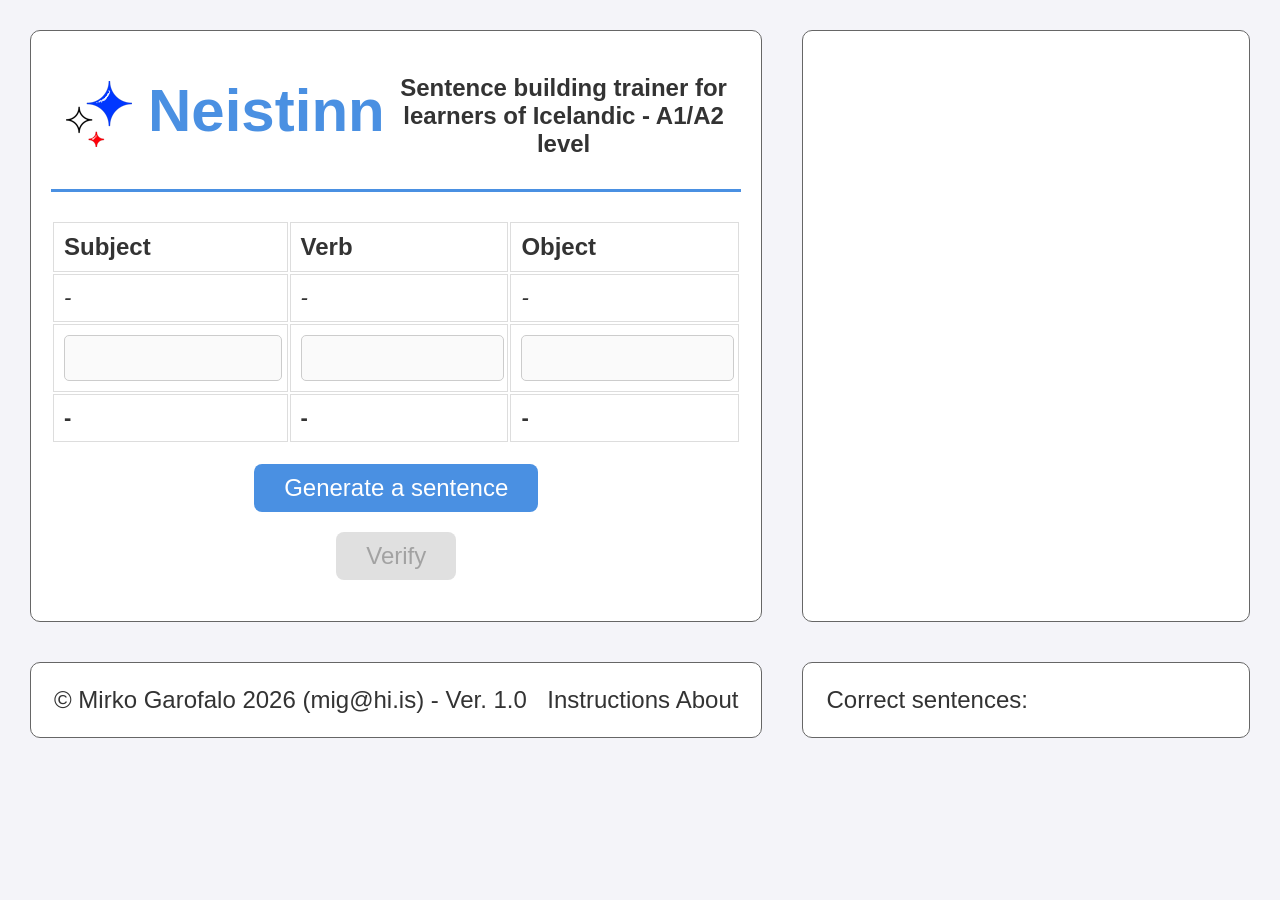
==== neistinn.html @ 3d74af47 "Add files via upload" ====
<!DOCTYPE html>
<html>
<head>
        <link rel="stylesheet" type="text/css" href="style.css">
        <script type="text/javascript" src="script.js"></script>
</head>
<body>
<div class="containerx">
<div class="container">
<table id="mainline"><tbody><tr><td><img id="iconmain" src="neistinn.png"></img></td><td><h1>Neistinn</h1></td><td><h2 align="center">Sentence building trainer for learners of Icelandic - A1/A2 level</h2></td></tr></tbody></table>
<hr></hr>
<div id="mainarea"><table id="maintab"><tbody><tr><td><b>Subject</b></td><td><b>Verb</b></td><td><b>Object</b></td></tr><tr><td><p id="subjeng">-</p></td><td><p id="verbeng">-</p></td><td><p id="objeng">-</p></td></tr><tr><td><input type=text id="subjice" disabled></td><td><input type=text id="verbice" disabled></td><td><input type=text id="objice" disabled></td></tr><tr><td><p id="subjices">-</p></td><td><p id="verbices">-</p></td><td><p id="objices">-</p></td></tr></tbody></table></div>
<p align=center><button id="gener" onclick="generate()">Generate a sentence</button> <button id="verif" onclick="verif()" disabled>Verify</button></p></div>
<div class="side" id="textchron">
<div id="about" style="display:none"><h2>About</h2><p class="parag"><img id="mig" src="mig.jpg">Mirko Garofalo is an adjunct lecturer at the University of Iceland and a Doctor in Icelandic linguistics. His main field of interest is syntax, language technology and L2 acquisition, in particular in relation to Icelandic. Mirko has been teaching Icelandic as a second language at beginner, intermediate and advanced level for over a decade at the University of Iceland.</p><br><p class="links" onclick="showprev()"><u>Close</u></p></div>
<div id="info" style="display:none"><h2>Instructions</h2><p class="parag"><i>Neistinn</i> (in English ‘the spark’) trains learners of Icelandic to build simple sentences composed of subject, main verb and object. The app generates a sentence in English that has to be translated into Icelandic.<br><br>To start, click on the button <i>Generate a sentence</i>. A randomized subject, main verb and object will appear. The user can also ask the generator to add an adjective to the subject or the object when the button <i>+adj</i> appears. At that point, the user can type in the text boxes the correct Icelandic translation of the subject, the verb and the object and click on <i>Verify</i> to check whether the answer given is correct.<br><br>The items correctly translated will be marked in green and the incorrect ones in red. If no answer is given, the items will be marked in blue. The examples previously generated will be displayed on the side panel. The previous examples where the translation into Icelandic was incorrect are marked in red.</p><br><p class="links" onclick="showprev()"><u>Close</u></p></div>
<div id="previous"> <h2 id="tit">Previous sentences</h2>
<table id="chron"><tbody></tbody></table></div></div></div>
<div class="containerx">
<div class="container"><table><tbody><tr><td><p>© Mirko Garofalo 2026 (mig@hi.is) - Ver. 1.0</p></td><td><p class="links" onclick="showinfo()" align=right>Instructions</p></td><td><p class="links" onclick="showabout()" align=right>About</p></td></tr></tbody></table></div>
<div class="side"><table><tr><td><p id="totcount">Correct sentences: </p></td></tr></table></div></div>
</body>
</html>
---- style.css ----
/* Global Styles */
body {
    font-family: Arial, sans-serif;
    background-color: #f4f4f9;
    color: #333;
    margin: 0 auto;
    padding: 10px;
}

/* Header Styles */
h1 {
    color: #4a90e2;
    text-align: left;
    margin-bottom: 30px;
    margin-top: 20px;
    font-size: 60px;
    padding: 0px 0px 0px 0px;
}

hr {
    border: 0;
    clear:both;
    display:block;
    width: 100%;
    background-color: #4a90e2;
    height: 1px;
    padding: 0px 0px 2px 0px;
}

#tit {
    color: #111111;
    text-align: left;
    margin-bottom: 10px;
    margin-top: 0px;
    display: none;
}

/* Button Styles */
button {
    background-color: #4a90e2;
    color: #fff;
    border: none;
    padding: 10px 30px;
    border-radius: 8px;
    font-size: 24px;
    cursor: pointer;
    transition: background-color 0.3s;
    display: block; /* Change display to block for centering */
    margin: 20px auto; /* Center the button */
}

#adjs, #adjo {
    background-color: #4a90e2;
    color: #fff;
    border: none;
    padding: 5px;
    border-radius: 8px;
    font-size: 14px;
    cursor: pointer;
    transition: background-color 0.3s;
    margin: 0px;
    float: right;
}

#adjs:disabled, #adjo:disabled {
    background-color: #cccccc; /* Grey background */
    color: #666666; /* Darker grey text */
    cursor: not-allowed; /* Change cursor to indicate it's not clickable */
    opacity: 0.6; /* Slightly transparent effect */
}

#adjs:hover, #adjo:hover, button:hover {
    background-color: #357ab8;
}

button:disabled {
    background-color: #cccccc; /* Grey background */
    color: #666666; /* Darker grey text */
    cursor: not-allowed; /* Change cursor to indicate it's not clickable */
    opacity: 0.6; /* Slightly transparent effect */
}

/* Flexbox Container */
.container {
    display: flex;
    flex-direction: column;
    width: 63%; /* Adjust width as needed */
    margin-top: 20px;/* Space between */
    background-color: #fff;
    margin: 20px;
    padding: 20px;
    border: 1px solid #666;
    border-radius: 10px;
}

.containerx {
    display: flex;
    flex-direction: row;
    width: 100%; 
    margin: 0 auto;
}

.side {
    width: 37%;
    margin-top: 20px;
    background-color: #fff;
    margin: 20px;
    padding: 20px;
    border: 1px solid #666;
    border-radius: 10px;
}

#textchron {
height: 550px;
overflow: scroll; /* Space between */
}

#total  {
    margin-top: 0px; /* Space between */
     margin: 20px;
    padding: 20px;
       background-color: #fff;
        border: 1px solid #666;
            border-radius: 10px;
}

#author  {
    display: flex;
    flex-direction: row;
    width: 100%;
    margin: auto;
    padding: 20px;
    background-color: #fff;
    border: 1px solid #666;
    border-radius: 10px;
}

#chron {
    text-align: left; /* Correct alignment */
}

#chron td {
    padding: 3px;
    border: none;
    text-align: left;
    font-size: 16px;
}

#maintab {
    margin: auto;
    width: 100%;
}

#maintab td {
padding: 10px;
border: 1px solid #ddd;
text-align: left;
font-size: 24px;
}

#maintab p {
    font-size: 22px;
}

input[type="text"] {
    padding: 8px;
    border: 1px solid #ccc;
    border-radius: 5px;
    font-size: 24px;
    text-align: left;
    width: 94%;
}

/* Paragraph Styles */
p {
    margin: 0;
    font-size: 24px;
}

.links:hover {
    margin: 0;
    font-size: 24px;
    color: #4a90e2;
}

/* Result Styles */
#subjices, #verbices, #objices {
    font-weight: bold;
}

#subjeng, #verbeng, #objeng {
    font-style: italic;
}

#mainline {
    padding: 0px;
}

#iconmain {
    width: 90px;
    margin-left: 0px;
    padding: 0px;
}

#mainarea {
    display: flex;
    width: 100%;
    flex-direction: row;
    padding: 20px 0px 0px 0px;
}

.parag {
    text-align: justify;
}

#mig {
    width: 200px;
    border-radius: 100px;
    margin-right: 25px;
    float: left;
}

/* Responsive Design */
@media (max-width: 600px) {
    button {
        width: 100%; /* Optional: make buttons full width on small screens */
        font-size: 18px;
    }

    input[type="text"] {
        width: 100%;
    }
}
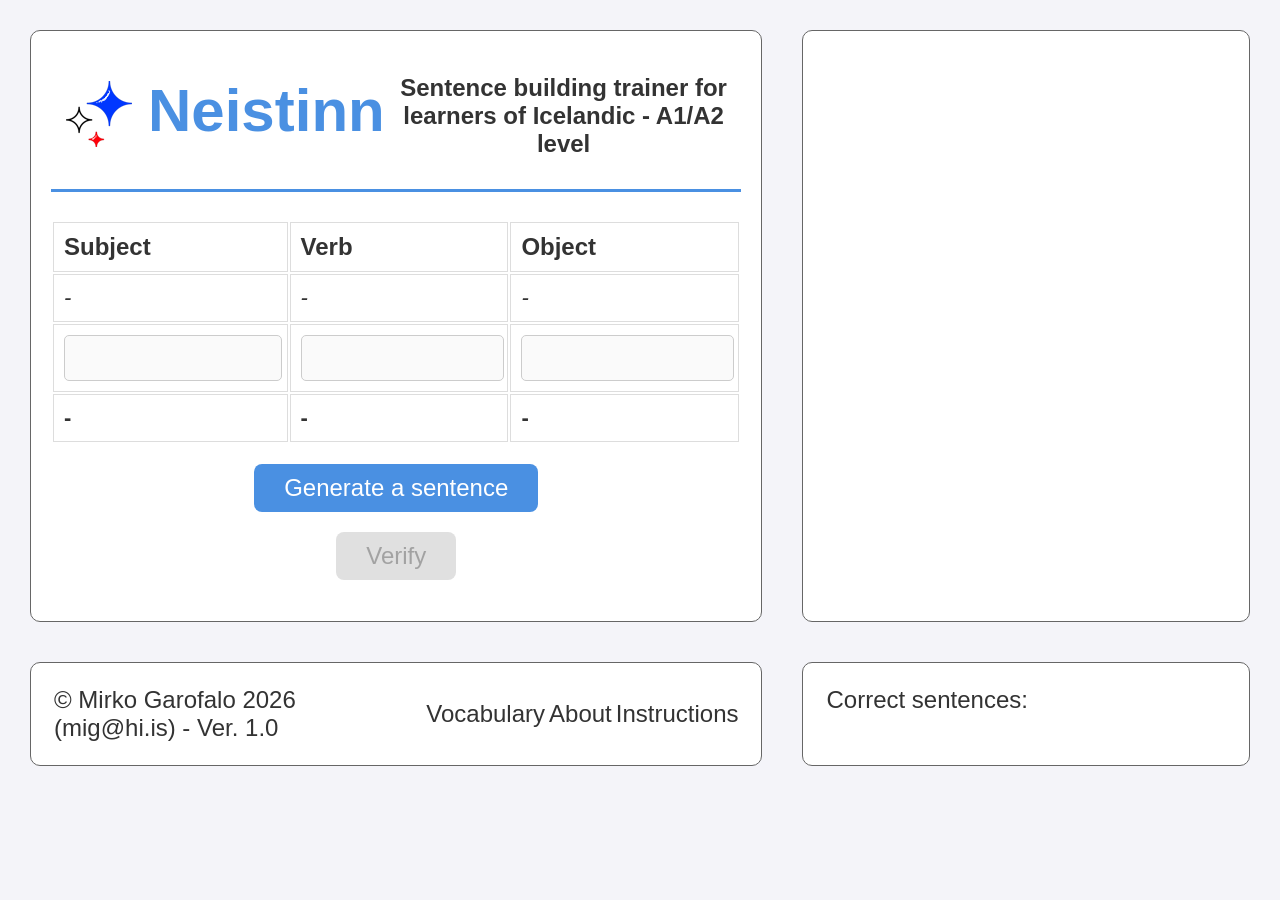
==== commit f40adbee: "Add files via upload" ====
--- a/neistinn.html
+++ b/neistinn.html
@@ -2,7 +2,6 @@
 <html>
 <head>
         <link rel="stylesheet" type="text/css" href="style.css">
-        <script type="text/javascript" src="script.js"></script>
 </head>
 <body>
 <div class="containerx">
@@ -13,12 +12,14 @@
 <p align=center><button id="gener" onclick="generate()">Generate a sentence</button> <button id="verif" onclick="verif()" disabled>Verify</button></p></div>
 <div class="side" id="textchron">
 <div id="about" style="display:none"><h2>About</h2><p class="parag"><img id="mig" src="mig.jpg">Mirko Garofalo is an adjunct lecturer at the University of Iceland and a Doctor in Icelandic linguistics. His main field of interest is syntax, language technology and L2 acquisition, in particular in relation to Icelandic. Mirko has been teaching Icelandic as a second language at beginner, intermediate and advanced level for over a decade at the University of Iceland.</p><br><p class="links" onclick="showprev()"><u>Close</u></p></div>
-<div id="info" style="display:none"><h2>Instructions</h2><p class="parag"><i>Neistinn</i> (in English ‘the spark’) trains learners of Icelandic to build simple sentences composed of subject, main verb and object. The app generates a sentence in English that has to be translated into Icelandic.<br><br>To start, click on the button <i>Generate a sentence</i>. A randomized subject, main verb and object will appear. The user can also ask the generator to add an adjective to the subject or the object when the button <i>+adj</i> appears. At that point, the user can type in the text boxes the correct Icelandic translation of the subject, the verb and the object and click on <i>Verify</i> to check whether the answer given is correct.<br><br>The items correctly translated will be marked in green and the incorrect ones in red. If no answer is given, the items will be marked in blue. The examples previously generated will be displayed on the side panel. The previous examples where the translation into Icelandic was incorrect are marked in red.</p><br><p class="links" onclick="showprev()"><u>Close</u></p></div>
+<div id="info" style="display:none"><h2>Instructions</h2><p class="parag"><i>Neistinn</i> (in English ‘the spark’) trains learners of Icelandic to build simple sentences composed of subject, main verb and object. The app generates a sentence in English that has to be translated into Icelandic. The list of the vocabulary used in this application can be consulted by clicking on <i>Vocabulary</i>.<br><br>To start, click on the button <i>Generate a sentence</i>. A randomized subject, main verb and object will appear. The user can also ask the generator to add an adjective to the subject or the object when the button <i>+adj</i> appears. At that point, the user can type in the text boxes the correct Icelandic translation of the subject, the verb and the object and click on <i>Verify</i> to check whether the answer given is correct.<br><br>The items correctly translated will be marked in green and the incorrect ones in red. If no answer is given, the items will be marked in blue. The examples previously generated will be displayed on the side panel. The previous examples where the translation into Icelandic was incorrect are marked in red.</p><br><p class="links" onclick="showprev()"><u>Close</u></p></div>
+<div id="vocablistside" style="display:none"><h2>Vocabulary list</h2><table id="sbroc"></table><br><br><p class="links" onclick="showprev()"><u>Close</u></p></div>
 <div id="previous"> <h2 id="tit">Previous sentences</h2>
 <table id="chron"><tbody></tbody></table></div></div></div>
 <div class="containerx">
-<div class="container"><table><tbody><tr><td><p>© Mirko Garofalo 2026 (mig@hi.is) - Ver. 1.0</p></td><td><p class="links" onclick="showinfo()" align=right>Instructions</p></td><td><p class="links" onclick="showabout()" align=right>About</p></td></tr></tbody></table></div>
+<div class="container"><table><tbody><tr><td><p>© Mirko Garofalo 2026 (mig@hi.is) - Ver. 1.0</p></td><td><p class="links" onclick="showvocab()" align=center>Vocabulary</p></td><td><p class="links" onclick="showabout()" align=right>About</p></td><td><p class="links" onclick="showinfo()" align=right>Instructions</p></td></tr></tbody></table></div>
 <div class="side"><table><tr><td><p id="totcount">Correct sentences: </p></td></tr></table></div></div>
+<script type="text/javascript" src="script.js"></script>
 </body>
 </html>
 
--- a/style.css
+++ b/style.css
@@ -15,6 +15,16 @@
     margin-top: 20px;
     font-size: 60px;
     padding: 0px 0px 0px 0px;
+}
+
+#sbroc td {
+width: 210px;
+border: none;
+text-align: left;
+}
+
+#sbroc td p {
+font-size: 19px;
 }
 
 hr {
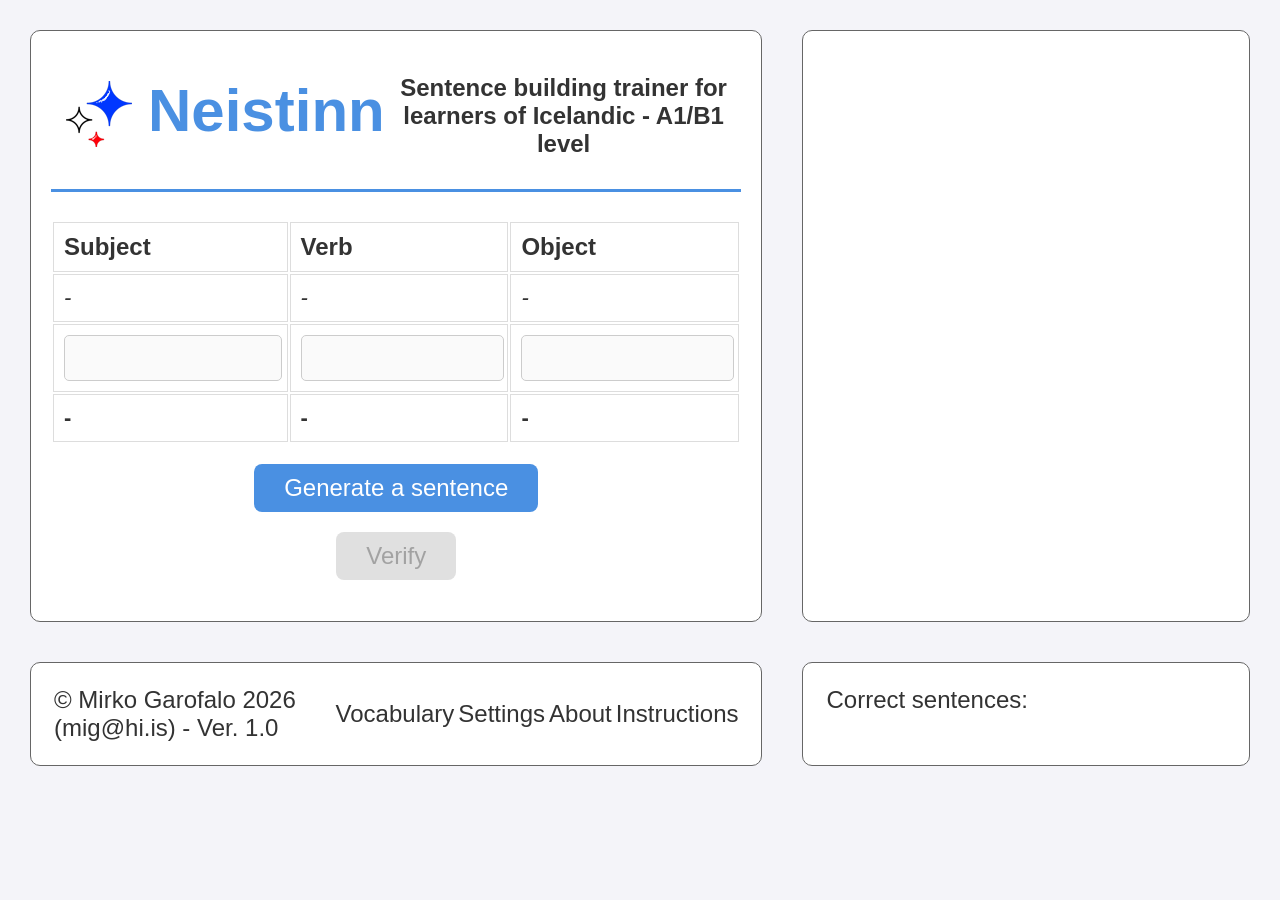
==== commit 8cdad863: "Add files via upload" ====
--- a/neistinn.html
+++ b/neistinn.html
@@ -6,7 +6,7 @@
 <body>
 <div class="containerx">
 <div class="container">
-<table id="mainline"><tbody><tr><td><img id="iconmain" src="neistinn.png"></img></td><td><h1>Neistinn</h1></td><td><h2 align="center">Sentence building trainer for learners of Icelandic - A1/A2 level</h2></td></tr></tbody></table>
+<table id="mainline"><tbody><tr><td><img id="iconmain" src="neistinn.png"></img></td><td><h1>Neistinn</h1></td><td><h2 align="center">Sentence building trainer for learners of Icelandic - A1/B1 level</h2></td></tr></tbody></table>
 <hr></hr>
 <div id="mainarea"><table id="maintab"><tbody><tr><td><b>Subject</b></td><td><b>Verb</b></td><td><b>Object</b></td></tr><tr><td><p id="subjeng">-</p></td><td><p id="verbeng">-</p></td><td><p id="objeng">-</p></td></tr><tr><td><input type=text id="subjice" disabled></td><td><input type=text id="verbice" disabled></td><td><input type=text id="objice" disabled></td></tr><tr><td><p id="subjices">-</p></td><td><p id="verbices">-</p></td><td><p id="objices">-</p></td></tr></tbody></table></div>
 <p align=center><button id="gener" onclick="generate()">Generate a sentence</button> <button id="verif" onclick="verif()" disabled>Verify</button></p></div>
@@ -14,10 +14,11 @@
 <div id="about" style="display:none"><h2>About</h2><p class="parag"><img id="mig" src="mig.jpg">Mirko Garofalo is an adjunct lecturer at the University of Iceland and a Doctor in Icelandic linguistics. His main field of interest is syntax, language technology and L2 acquisition, in particular in relation to Icelandic. Mirko has been teaching Icelandic as a second language at beginner, intermediate and advanced level for over a decade at the University of Iceland.</p><br><p class="links" onclick="showprev()"><u>Close</u></p></div>
 <div id="info" style="display:none"><h2>Instructions</h2><p class="parag"><i>Neistinn</i> (in English ‘the spark’) trains learners of Icelandic to build simple sentences composed of subject, main verb and object. The app generates a sentence in English that has to be translated into Icelandic. The list of the vocabulary used in this application can be consulted by clicking on <i>Vocabulary</i>.<br><br>To start, click on the button <i>Generate a sentence</i>. A randomized subject, main verb and object will appear. The user can also ask the generator to add an adjective to the subject or the object when the button <i>+adj</i> appears. At that point, the user can type in the text boxes the correct Icelandic translation of the subject, the verb and the object and click on <i>Verify</i> to check whether the answer given is correct.<br><br>The items correctly translated will be marked in green and the incorrect ones in red. If no answer is given, the items will be marked in blue. The examples previously generated will be displayed on the side panel. The previous examples where the translation into Icelandic was incorrect are marked in red.</p><br><p class="links" onclick="showprev()"><u>Close</u></p></div>
 <div id="vocablistside" style="display:none"><h2>Vocabulary list</h2><table id="sbroc"></table><br><br><p class="links" onclick="showprev()"><u>Close</u></p></div>
+<div id="settings" style="display:none"><h2>Settings</h2><p class="parag">Please note that this section of the application has not been implemented yet. By default, level A1 and A2 vocabulary will be active, but the user can choose to lower the vocabulary level, choose a specific single level to train, or activate them all.<br><br>Level:<br><br><input type="checkbox" id="a1" name="a1" value="a1">A1<br><input type="checkbox" id="a2" name="a2" value="a2">A2<br><input type="checkbox" id="b1" name="b1" value="b1">B1<br></p><br><p class="links" onclick="showprev()"><u>Close</u></p></div>
 <div id="previous"> <h2 id="tit">Previous sentences</h2>
 <table id="chron"><tbody></tbody></table></div></div></div>
 <div class="containerx">
-<div class="container"><table><tbody><tr><td><p>© Mirko Garofalo 2026 (mig@hi.is) - Ver. 1.0</p></td><td><p class="links" onclick="showvocab()" align=center>Vocabulary</p></td><td><p class="links" onclick="showabout()" align=right>About</p></td><td><p class="links" onclick="showinfo()" align=right>Instructions</p></td></tr></tbody></table></div>
+<div class="container"><table><tbody><tr><td><p>© Mirko Garofalo 2026 (mig@hi.is) - Ver. 1.0</p></td><td><p class="links" onclick="showvocab()" align=center>Vocabulary</p></td><td><p class="links" onclick="showsett()" align=center>Settings</p></td><td><p class="links" onclick="showabout()" align=right>About</p></td><td><p class="links" onclick="showinfo()" align=right>Instructions</p></td></tr></tbody></table></div>
 <div class="side"><table><tr><td><p id="totcount">Correct sentences: </p></td></tr></table></div></div>
 <script type="text/javascript" src="script.js"></script>
 </body>
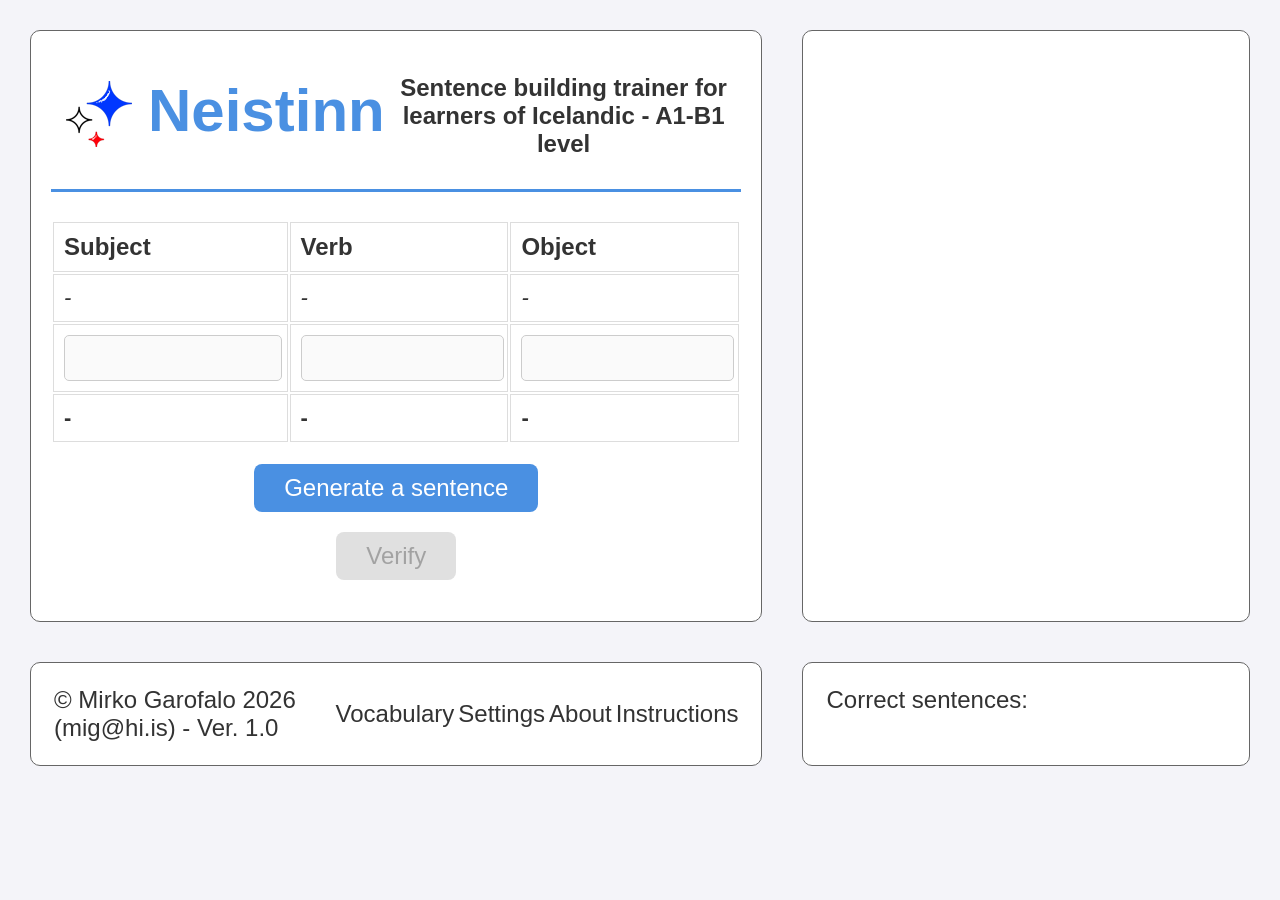
==== commit 82bd493a: "Add files via upload" ====
--- a/neistinn.html
+++ b/neistinn.html
@@ -6,7 +6,7 @@
 <body>
 <div class="containerx">
 <div class="container">
-<table id="mainline"><tbody><tr><td><img id="iconmain" src="neistinn.png"></img></td><td><h1>Neistinn</h1></td><td><h2 align="center">Sentence building trainer for learners of Icelandic - A1/B1 level</h2></td></tr></tbody></table>
+<table id="mainline"><tbody><tr><td><img id="iconmain" src="neistinn.png"></img></td><td><h1>Neistinn</h1></td><td><h2 align="center">Sentence building trainer for learners of Icelandic - A1-B1 level</h2></td></tr></tbody></table>
 <hr></hr>
 <div id="mainarea"><table id="maintab"><tbody><tr><td><b>Subject</b></td><td><b>Verb</b></td><td><b>Object</b></td></tr><tr><td><p id="subjeng">-</p></td><td><p id="verbeng">-</p></td><td><p id="objeng">-</p></td></tr><tr><td><input type=text id="subjice" disabled></td><td><input type=text id="verbice" disabled></td><td><input type=text id="objice" disabled></td></tr><tr><td><p id="subjices">-</p></td><td><p id="verbices">-</p></td><td><p id="objices">-</p></td></tr></tbody></table></div>
 <p align=center><button id="gener" onclick="generate()">Generate a sentence</button> <button id="verif" onclick="verif()" disabled>Verify</button></p></div>
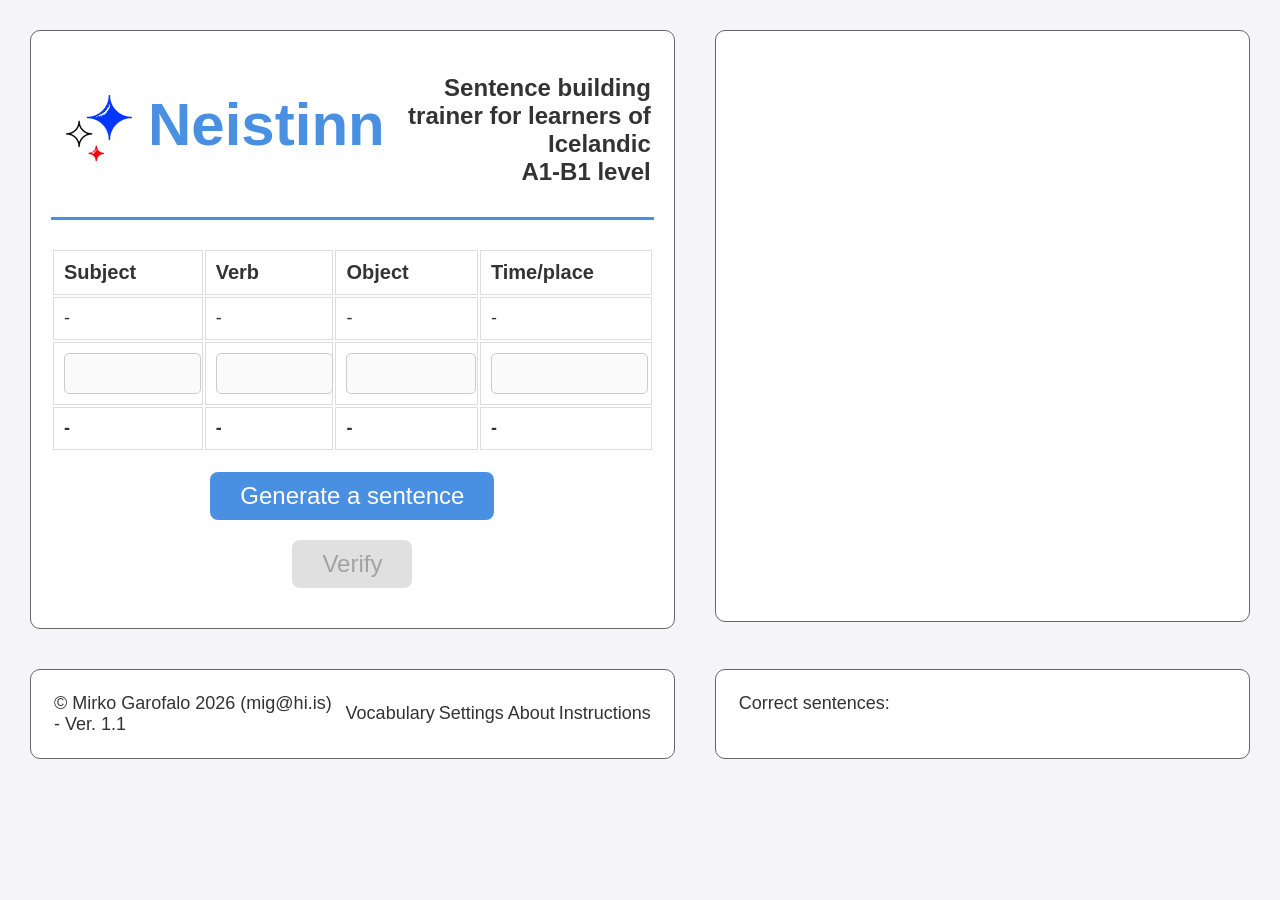
==== commit d3d853a0: "Add files via upload" ====
--- a/neistinn.html
+++ b/neistinn.html
@@ -6,19 +6,39 @@
 <body>
 <div class="containerx">
 <div class="container">
-<table id="mainline"><tbody><tr><td><img id="iconmain" src="neistinn.png"></img></td><td><h1>Neistinn</h1></td><td><h2 align="center">Sentence building trainer for learners of Icelandic - A1-B1 level</h2></td></tr></tbody></table>
+<table id="mainline"><tbody><tr><td><img id="iconmain" src="neistinn.png"></img></td><td><h1>Neistinn</h1></td><td><h2 align="right">Sentence building trainer for learners of Icelandic<br>A1-B1 level</h2></td></tr></tbody></table>
 <hr></hr>
-<div id="mainarea"><table id="maintab"><tbody><tr><td><b>Subject</b></td><td><b>Verb</b></td><td><b>Object</b></td></tr><tr><td><p id="subjeng">-</p></td><td><p id="verbeng">-</p></td><td><p id="objeng">-</p></td></tr><tr><td><input type=text id="subjice" disabled></td><td><input type=text id="verbice" disabled></td><td><input type=text id="objice" disabled></td></tr><tr><td><p id="subjices">-</p></td><td><p id="verbices">-</p></td><td><p id="objices">-</p></td></tr></tbody></table></div>
-<p align=center><button id="gener" onclick="generate()">Generate a sentence</button> <button id="verif" onclick="verif()" disabled>Verify</button></p></div>
+<div id="mainarea"><table id="maintab"><tbody><tr><td><b>Subject</b></td><td><b>Verb</b></td><td><b>Object</b></td><td><b>Time/place</b></td></tr><tr><td><p id="subjeng">-</p></td><td><p id="verbeng">-</p></td><td><p id="objeng">-</p></td><td><p id="timeng">-</p></td></tr><tr><td><input type=text id="subjice" disabled></td><td><input type=text id="verbice" disabled></td><td><input type=text id="objice" disabled></td><td><input type=text id="timice" disabled></td></tr><tr><td><p id="subjices">-</p></td><td><p id="verbices">-</p></td><td><p id="objices">-</p></td><td><p id="timices">-</p></td></tr></tbody></table></div>
+<div id=butt12><p align=center><button id="gener" onclick="generate()">Generate a sentence</button> <button id="verif" onclick="verif()" disabled>Verify</button></p></div><div id="messagearea" style="display:none"><p align=center><img src="celeb.gif" width="250px"></p><p align=center id="result">You wrote correctly </p><button id="clmess" onclick="clmess()">Close</button></div></div>
 <div class="side" id="textchron">
 <div id="about" style="display:none"><h2>About</h2><p class="parag"><img id="mig" src="mig.jpg">Mirko Garofalo is an adjunct lecturer at the University of Iceland and a Doctor in Icelandic linguistics. His main field of interest is syntax, language technology and L2 acquisition, in particular in relation to Icelandic. Mirko has been teaching Icelandic as a second language at beginner, intermediate and advanced level for over a decade at the University of Iceland.</p><br><p class="links" onclick="showprev()"><u>Close</u></p></div>
-<div id="info" style="display:none"><h2>Instructions</h2><p class="parag"><i>Neistinn</i> (in English ‘the spark’) trains learners of Icelandic to build simple sentences composed of subject, main verb and object. The app generates a sentence in English that has to be translated into Icelandic. The list of the vocabulary used in this application can be consulted by clicking on <i>Vocabulary</i>.<br><br>To start, click on the button <i>Generate a sentence</i>. A randomized subject, main verb and object will appear. The user can also ask the generator to add an adjective to the subject or the object when the button <i>+adj</i> appears. At that point, the user can type in the text boxes the correct Icelandic translation of the subject, the verb and the object and click on <i>Verify</i> to check whether the answer given is correct.<br><br>The items correctly translated will be marked in green and the incorrect ones in red. If no answer is given, the items will be marked in blue. The examples previously generated will be displayed on the side panel. The previous examples where the translation into Icelandic was incorrect are marked in red.</p><br><p class="links" onclick="showprev()"><u>Close</u></p></div>
+<div id="info" style="display:none"><h2>Instructions</h2><p class="parag"><i>Neistinn</i> (in English ‘the spark’) trains learners of Icelandic to build simple sentences composed of subject, main verb, object and information about time or place. The app generates a sequence of words in their default form (e.g. nominative singular for nouns, infinitive for verbs, etc.) which need to be inflected.<br><br>To start, click on the button <i>Generate a sentence</i>. A randomized subject, main verb and object will appear. The user can also ask the generator to add an adjective to the subject or the object when the button <span class="phrase-a">+adj</span> appears. At that point, the user can type in the text boxes the correct Icelandic form of the subject, the verb and the object and click on <i>Verify</i> to check whether the answer given is correct.<br><br>The items correctly translated will be marked in green and the incorrect ones in red. If no answer is given, the items will be marked in blue. The examples previously generated will be displayed on the side panel. The previous examples where the answer was incorrect are marked in red.<br><br>The various components of the sentences are marked with different colors and indications are given e.g. on which tense needs to be used, or whether there is an article attached to the noun, or whether the noun must be in the plural etc. A comprehensive list is shown here:<br><br>
+<b>Colors</b><br><br>
+<span class="phrase-n">hundur</span> This box type is used for nouns and pronouns<br>
+<span class="phrase-a">gamall</span> This box type is used for adjectives<br>
+<span class="phrase-v">fara</span> This box type is used for verbs<br>
+<span class="phrase-pp">til</span> This box type is used for prepositions and particles<br>
+<span class="phrase-p">minn</span> This box type is used for possessive pronouns<br>
+<span class="phrase-c">←nf.</span> This box type is used to signal the correct case after the answer has been given<br><br>
+<b>Abbreviations</b><br><br>
+(FT.) = plural (fleirtala)<br>
++GR. = with article (greinir)<br>
+(NT.) = present tense (nútíð)<br>
+(ÞT.) = past tense (þátíð)<br>
+(S.NT.) = present progressive (samsett nútíð), e.g. <i>Ég er að...</i><br>
+(S.ÞT.) = past progressive (samsett þátíð), e.g. <i>Ég var að...</i><br>
+(S.FRT.) = future (samsett framtíð), e.g. <i>Ég ætla að...</i><br>
+NF. = nominative (nefnifall)<br>
+ÞF. = accusative (þolfall)<br>
+ÞGF. = dative (þágufall)<br>
+EF. = genitive (eignarfall)<br><br>
+<p class="links" onclick="showprev()"><u>Close</u></p></div>
 <div id="vocablistside" style="display:none"><h2>Vocabulary list</h2><table id="sbroc"></table><br><br><p class="links" onclick="showprev()"><u>Close</u></p></div>
 <div id="settings" style="display:none"><h2>Settings</h2><p class="parag">Please note that this section of the application has not been implemented yet. By default, level A1 and A2 vocabulary will be active, but the user can choose to lower the vocabulary level, choose a specific single level to train, or activate them all.<br><br>Level:<br><br><input type="checkbox" id="a1" name="a1" value="a1">A1<br><input type="checkbox" id="a2" name="a2" value="a2">A2<br><input type="checkbox" id="b1" name="b1" value="b1">B1<br></p><br><p class="links" onclick="showprev()"><u>Close</u></p></div>
 <div id="previous"> <h2 id="tit">Previous sentences</h2>
 <table id="chron"><tbody></tbody></table></div></div></div>
 <div class="containerx">
-<div class="container"><table><tbody><tr><td><p>© Mirko Garofalo 2026 (mig@hi.is) - Ver. 1.0</p></td><td><p class="links" onclick="showvocab()" align=center>Vocabulary</p></td><td><p class="links" onclick="showsett()" align=center>Settings</p></td><td><p class="links" onclick="showabout()" align=right>About</p></td><td><p class="links" onclick="showinfo()" align=right>Instructions</p></td></tr></tbody></table></div>
+<div class="container"><table><tbody><tr><td><p>© Mirko Garofalo 2026 (mig@hi.is) - Ver. 1.1</p></td><td><p class="links" onclick="showvocab()" align=center>Vocabulary</p></td><td><p class="links" onclick="showsett()" align=center>Settings</p></td><td><p class="links" onclick="showabout()" align=right>About</p></td><td><p class="links" onclick="showinfo()" align=right>Instructions</p></td></tr></tbody></table></div>
 <div class="side"><table><tr><td><p id="totcount">Correct sentences: </p></td></tr></table></div></div>
 <script type="text/javascript" src="script.js"></script>
 </body>
--- a/style.css
+++ b/style.css
@@ -60,12 +60,13 @@
 }
 
 #adjs, #adjo {
-    background-color: #4a90e2;
-    color: #fff;
+    background-color: #dddddd;
+    color: #000;
     border: none;
     padding: 5px;
     border-radius: 8px;
     font-size: 14px;
+    font-variant: small-caps;
     cursor: pointer;
     transition: background-color 0.3s;
     margin: 0px;
@@ -80,7 +81,7 @@
 }
 
 #adjs:hover, #adjo:hover, button:hover {
-    background-color: #357ab8;
+    background-color: #eeeeee;
 }
 
 button:disabled {
@@ -94,7 +95,7 @@
 .container {
     display: flex;
     flex-direction: column;
-    width: 63%; /* Adjust width as needed */
+    width: 55%; /* Adjust width as needed */
     margin-top: 20px;/* Space between */
     background-color: #fff;
     margin: 20px;
@@ -111,7 +112,7 @@
 }
 
 .side {
-    width: 37%;
+    width: 45%;
     margin-top: 20px;
     background-color: #fff;
     margin: 20px;
@@ -165,41 +166,42 @@
 padding: 10px;
 border: 1px solid #ddd;
 text-align: left;
-font-size: 24px;
+font-size: 20px;
 }
 
 #maintab p {
-    font-size: 22px;
+    font-size: 18px;
 }
 
 input[type="text"] {
     padding: 8px;
     border: 1px solid #ccc;
     border-radius: 5px;
-    font-size: 24px;
+    font-size: 20px;
     text-align: left;
-    width: 94%;
+    width: 93%;
 }
 
 /* Paragraph Styles */
 p {
     margin: 0;
-    font-size: 24px;
+    font-size: 18px;
 }
 
 .links:hover {
     margin: 0;
-    font-size: 24px;
+    font-size: 18px;
     color: #4a90e2;
 }
 
 /* Result Styles */
-#subjices, #verbices, #objices {
+#subjices, #verbices, #objices, #timices {
     font-weight: bold;
-}
-
-#subjeng, #verbeng, #objeng {
-    font-style: italic;
+    font-size: 16px;
+}
+
+#subjeng, #verbeng, #objeng, #timeng {
+    font-style: normal;
 }
 
 #mainline {
@@ -226,8 +228,97 @@
 #mig {
     width: 200px;
     border-radius: 100px;
-    margin-right: 25px;
+    margin-right: 24px;
     float: left;
+}
+
+#result {
+    font-weight: bold;
+    font-size: 30px;
+}
+
+#numbset {
+    background-color: #857fa0;
+    color: #ffffff;
+    padding: 5px 9px;
+    border-radius: 4px;
+    display: inline-block;
+    font-variant: small-caps;
+    font-weight: normal;
+    font-size: 45px;
+    letter-spacing: 0px;
+}
+
+.phrase-n {
+    background-color: #f56fa0;
+    color: #000000;
+    padding: 4px 7px;
+    border-radius: 4px;
+    display: inline-block;
+    font-variant: small-caps;
+    font-weight: normal;
+    font-size: 16px;
+    letter-spacing: 0px;
+}
+
+.phrase-c {
+    background-color: #feef60;
+    color: #000000;
+    padding: 4px 7px;
+    border-radius: 4px;
+    display: inline-block;
+    font-variant: small-caps;
+    font-weight: normal;
+    font-size: 12px;
+    letter-spacing: 0px;
+}
+
+.phrase-p {
+    background-color: #a5b425;
+    color: #000000;
+    padding: 4px 7px;
+    border-radius: 4px;
+    display: inline-block;
+    font-variant: small-caps;
+    font-weight: normal;
+    font-size: 16px;
+    letter-spacing: 0px;
+}
+
+.phrase-v {
+    background-color: #45bab5;
+    color: #000000;
+    padding: 4px 7px;
+    border-radius: 4px;
+    display: inline-block;
+    font-variant: small-caps;
+    font-weight: normal;
+    font-size: 16px;
+    letter-spacing: 0px;
+}
+
+.phrase-a {
+    background-color: #dddddd;
+    color: #000000;
+    padding: 4px 7px;
+    border-radius: 4px;
+    display: inline-block;
+    font-variant: small-caps;
+    font-weight: normal;
+    font-size: 16px;
+    letter-spacing: 0px;
+}
+
+.phrase-pp {
+    background-color: #222222;
+    color: #ffffff;
+    padding: 4px 7px;
+    border-radius: 4px;
+    display: inline-block;
+    font-variant: small-caps;
+    font-weight: normal;
+    font-size: 16px;
+    letter-spacing: 0px;
 }
 
 /* Responsive Design */
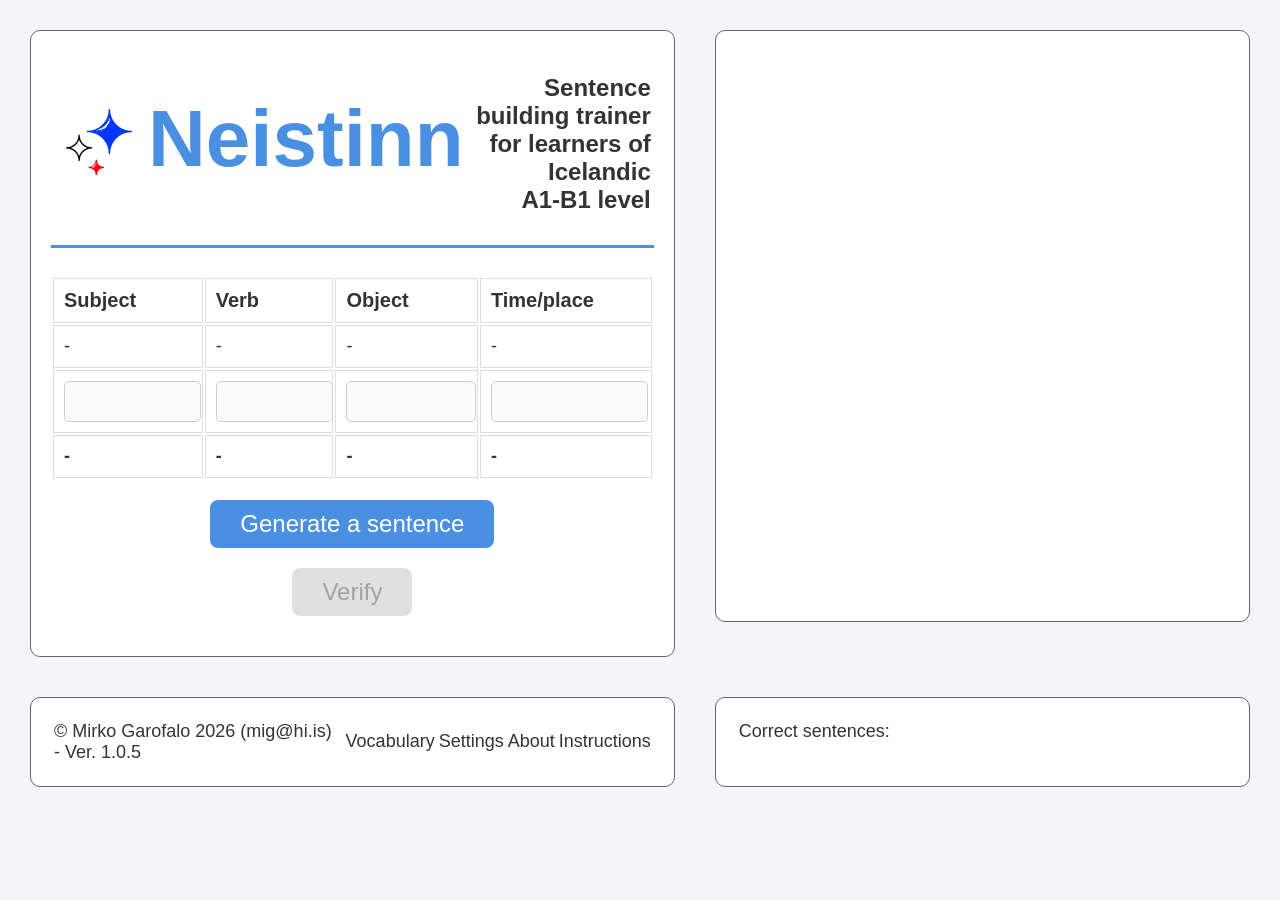
==== commit 57acc887: "Add files via upload" ====
--- a/neistinn.html
+++ b/neistinn.html
@@ -27,7 +27,6 @@
 (ÞT.) = past tense (þátíð)<br>
 (S.NT.) = present progressive (samsett nútíð), e.g. <i>Ég er að...</i><br>
 (S.ÞT.) = past progressive (samsett þátíð), e.g. <i>Ég var að...</i><br>
-(S.FRT.) = future (samsett framtíð), e.g. <i>Ég ætla að...</i><br>
 NF. = nominative (nefnifall)<br>
 ÞF. = accusative (þolfall)<br>
 ÞGF. = dative (þágufall)<br>
@@ -38,7 +37,7 @@
 <div id="previous"> <h2 id="tit">Previous sentences</h2>
 <table id="chron"><tbody></tbody></table></div></div></div>
 <div class="containerx">
-<div class="container"><table><tbody><tr><td><p>© Mirko Garofalo 2026 (mig@hi.is) - Ver. 1.1</p></td><td><p class="links" onclick="showvocab()" align=center>Vocabulary</p></td><td><p class="links" onclick="showsett()" align=center>Settings</p></td><td><p class="links" onclick="showabout()" align=right>About</p></td><td><p class="links" onclick="showinfo()" align=right>Instructions</p></td></tr></tbody></table></div>
+<div class="container"><table><tbody><tr><td><p>© Mirko Garofalo 2026 (mig@hi.is) - Ver. 1.0.5</p></td><td><p class="links" onclick="showvocab()" align=center>Vocabulary</p></td><td><p class="links" onclick="showsett()" align=center>Settings</p></td><td><p class="links" onclick="showabout()" align=right>About</p></td><td><p class="links" onclick="showinfo()" align=right>Instructions</p></td></tr></tbody></table></div>
 <div class="side"><table><tr><td><p id="totcount">Correct sentences: </p></td></tr></table></div></div>
 <script type="text/javascript" src="script.js"></script>
 </body>
--- a/style.css
+++ b/style.css
@@ -13,7 +13,7 @@
     text-align: left;
     margin-bottom: 30px;
     margin-top: 20px;
-    font-size: 60px;
+    font-size: 80px;
     padding: 0px 0px 0px 0px;
 }
 
@@ -59,28 +59,29 @@
     margin: 20px auto; /* Center the button */
 }
 
-#adjs, #adjo {
+#adjs, #adjo, #actb {
     background-color: #dddddd;
     color: #000;
     border: none;
-    padding: 5px;
-    border-radius: 8px;
-    font-size: 14px;
+    padding: 4px 7px;
+    border-radius: 4px;
+    display: inline-block;
+    font-size: 16px;
+    font-weight: bold;
     font-variant: small-caps;
     cursor: pointer;
     transition: background-color 0.3s;
     margin: 0px;
-    float: right;
-}
-
-#adjs:disabled, #adjo:disabled {
+}
+
+#adjs:disabled, #adjo:disabled, #actb:disabled {
     background-color: #cccccc; /* Grey background */
     color: #666666; /* Darker grey text */
     cursor: not-allowed; /* Change cursor to indicate it's not clickable */
     opacity: 0.6; /* Slightly transparent effect */
 }
 
-#adjs:hover, #adjo:hover, button:hover {
+#adjs:hover, #adjo:hover, #actb:hover, button:hover {
     background-color: #eeeeee;
 }
 
@@ -250,7 +251,7 @@
 }
 
 .phrase-n {
-    background-color: #f56fa0;
+    background-color: #45ccff;
     color: #000000;
     padding: 4px 7px;
     border-radius: 4px;
@@ -274,7 +275,7 @@
 }
 
 .phrase-p {
-    background-color: #a5b425;
+    background-color: #f5b425;
     color: #000000;
     padding: 4px 7px;
     border-radius: 4px;
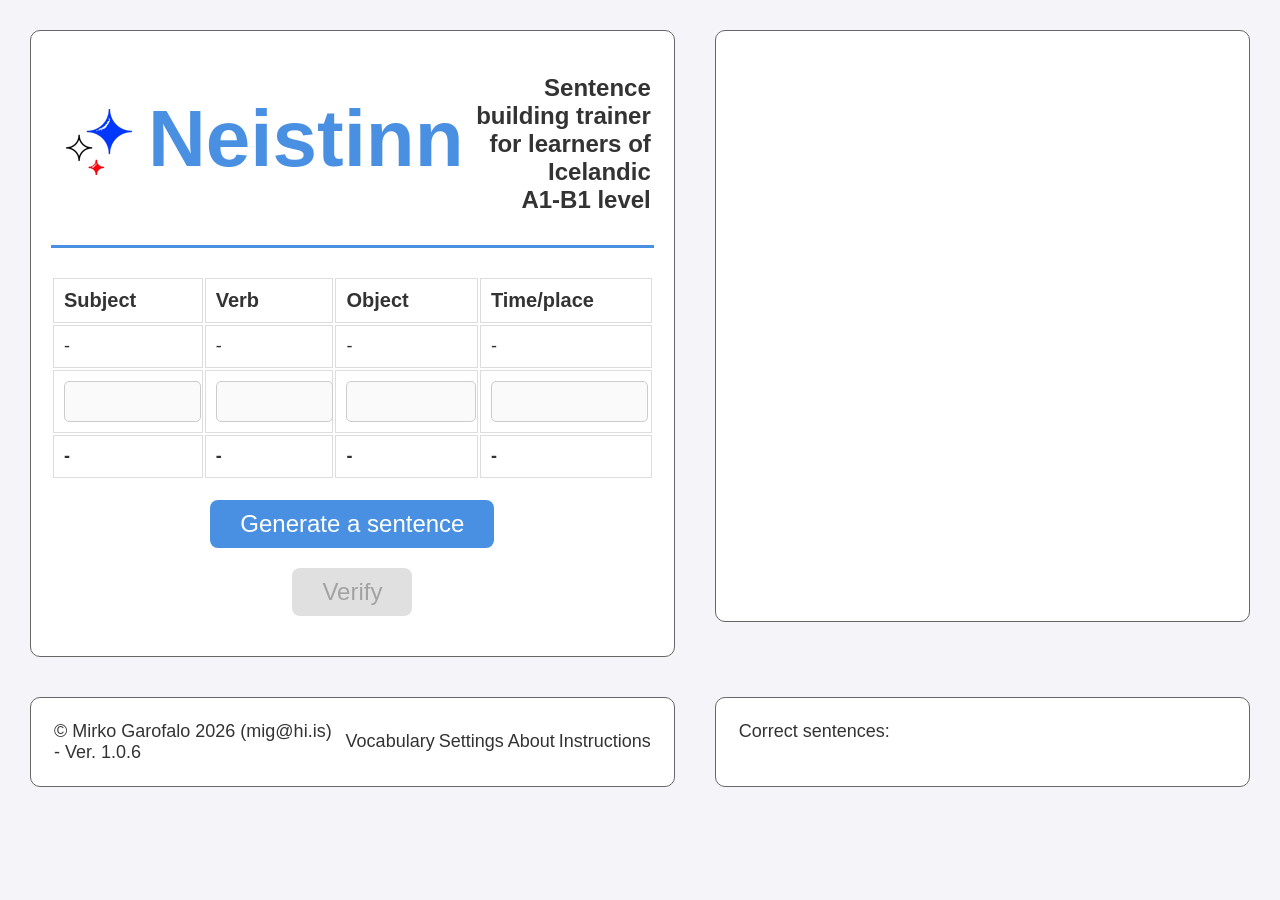
==== commit 325c5e78: "Add files via upload" ====
--- a/neistinn.html
+++ b/neistinn.html
@@ -12,7 +12,7 @@
 <div id=butt12><p align=center><button id="gener" onclick="generate()">Generate a sentence</button> <button id="verif" onclick="verif()" disabled>Verify</button></p></div><div id="messagearea" style="display:none"><p align=center><img src="celeb.gif" width="250px"></p><p align=center id="result">You wrote correctly </p><button id="clmess" onclick="clmess()">Close</button></div></div>
 <div class="side" id="textchron">
 <div id="about" style="display:none"><h2>About</h2><p class="parag"><img id="mig" src="mig.jpg">Mirko Garofalo is an adjunct lecturer at the University of Iceland and a Doctor in Icelandic linguistics. His main field of interest is syntax, language technology and L2 acquisition, in particular in relation to Icelandic. Mirko has been teaching Icelandic as a second language at beginner, intermediate and advanced level for over a decade at the University of Iceland.</p><br><p class="links" onclick="showprev()"><u>Close</u></p></div>
-<div id="info" style="display:none"><h2>Instructions</h2><p class="parag"><i>Neistinn</i> (in English ‘the spark’) trains learners of Icelandic to build simple sentences composed of subject, main verb, object and information about time or place. The app generates a sequence of words in their default form (e.g. nominative singular for nouns, infinitive for verbs, etc.) which need to be inflected.<br><br>To start, click on the button <i>Generate a sentence</i>. A randomized subject, main verb and object will appear. The user can also ask the generator to add an adjective to the subject or the object when the button <span class="phrase-a">+adj</span> appears. At that point, the user can type in the text boxes the correct Icelandic form of the subject, the verb and the object and click on <i>Verify</i> to check whether the answer given is correct.<br><br>The items correctly translated will be marked in green and the incorrect ones in red. If no answer is given, the items will be marked in blue. The examples previously generated will be displayed on the side panel. The previous examples where the answer was incorrect are marked in red.<br><br>The various components of the sentences are marked with different colors and indications are given e.g. on which tense needs to be used, or whether there is an article attached to the noun, or whether the noun must be in the plural etc. A comprehensive list is shown here:<br><br>
+<div id="info" style="display:none"><h2>Instructions</h2><p class="parag"><i>Neistinn</i> (in English ‘the spark’) trains learners of Icelandic to build simple sentences composed of subject, main verb, object and information about time or place. The app generates a sequence of words in their default form (e.g. nominative singular for nouns, infinitive for verbs, etc.) which need to be inflected.<br><br>To start, click on the button <i>Generate a sentence</i>. A randomized subject, main verb and object will appear. The user can also ask the generator to add an adjective to the subject or the object when the button <span id="adjno">+adj</span> appears. Optionally, it is possible to add to the sentence a phrase expressing time or location by clicking on <span id="adjno">+time/place</span>. At that point, the user can type in the text boxes the correct Icelandic form of the subject, the verb, the object and the time/place expression if it is enabled, and click on <i>Verify</i> to check whether the answer given is correct.<br><br>The items correctly typed will be marked in green and the incorrect ones in red. If no answer is given, the items will be marked in blue. The examples previously generated will be displayed on the side panel. The previous examples where the answer was incorrect are marked in red.<br><br>The various components of the sentences are marked with different colors and indications are given e.g. on which tense needs to be used, or whether there is an article attached to the noun, or whether the noun must be in the plural etc. A comprehensive list is shown here:<br><br>
 <b>Colors</b><br><br>
 <span class="phrase-n">hundur</span> This box type is used for nouns and pronouns<br>
 <span class="phrase-a">gamall</span> This box type is used for adjectives<br>
@@ -37,7 +37,7 @@
 <div id="previous"> <h2 id="tit">Previous sentences</h2>
 <table id="chron"><tbody></tbody></table></div></div></div>
 <div class="containerx">
-<div class="container"><table><tbody><tr><td><p>© Mirko Garofalo 2026 (mig@hi.is) - Ver. 1.0.5</p></td><td><p class="links" onclick="showvocab()" align=center>Vocabulary</p></td><td><p class="links" onclick="showsett()" align=center>Settings</p></td><td><p class="links" onclick="showabout()" align=right>About</p></td><td><p class="links" onclick="showinfo()" align=right>Instructions</p></td></tr></tbody></table></div>
+<div class="container"><table><tbody><tr><td><p>© Mirko Garofalo 2026 (mig@hi.is) - Ver. 1.0.6</p></td><td><p class="links" onclick="showvocab()" align=center>Vocabulary</p></td><td><p class="links" onclick="showsett()" align=center>Settings</p></td><td><p class="links" onclick="showabout()" align=right>About</p></td><td><p class="links" onclick="showinfo()" align=right>Instructions</p></td></tr></tbody></table></div>
 <div class="side"><table><tr><td><p id="totcount">Correct sentences: </p></td></tr></table></div></div>
 <script type="text/javascript" src="script.js"></script>
 </body>
--- a/style.css
+++ b/style.css
@@ -18,9 +18,10 @@
 }
 
 #sbroc td {
-width: 210px;
+width: 220px;
 border: none;
 text-align: left;
+padding: 6px;
 }
 
 #sbroc td p {
@@ -59,7 +60,7 @@
     margin: 20px auto; /* Center the button */
 }
 
-#adjs, #adjo, #actb {
+#adjs, #adjo, #actb, #adjno {
     background-color: #dddddd;
     color: #000;
     border: none;
@@ -299,7 +300,7 @@
 }
 
 .phrase-a {
-    background-color: #dddddd;
+    background-color: #f03085;
     color: #000000;
     padding: 4px 7px;
     border-radius: 4px;
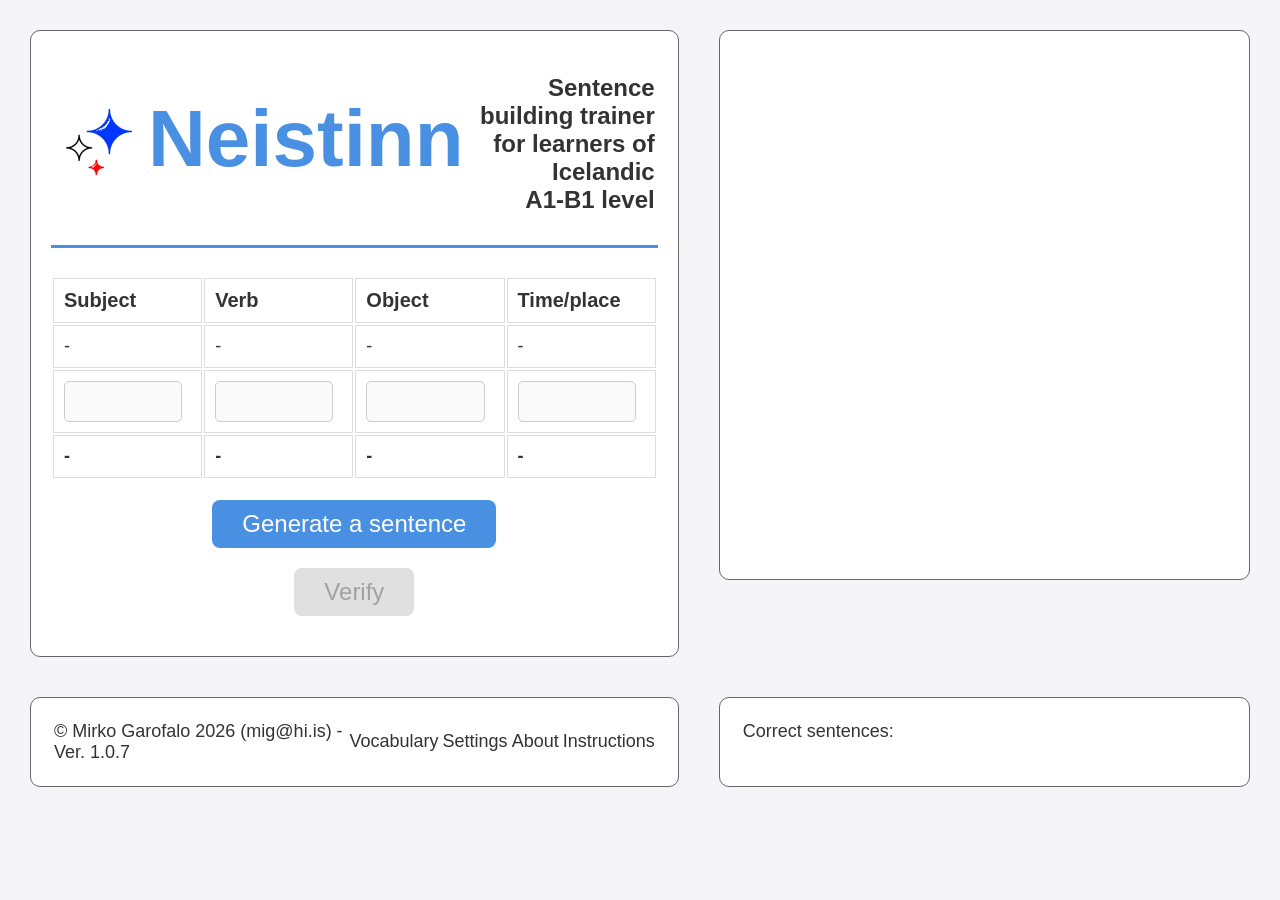
==== commit f5a4f90c: "Add files via upload" ====
--- a/neistinn.html
+++ b/neistinn.html
@@ -1,7 +1,9 @@
 <!DOCTYPE html>
-<html>
+<html lang="is">
 <head>
-        <link rel="stylesheet" type="text/css" href="style.css">
+<meta charset="utf-8">
+<meta name="viewport" content="width=device-width, initial-scale=1.0">
+<link rel="stylesheet" type="text/css" href="style.css">
 </head>
 <body>
 <div class="containerx">
@@ -37,7 +39,7 @@
 <div id="previous"> <h2 id="tit">Previous sentences</h2>
 <table id="chron"><tbody></tbody></table></div></div></div>
 <div class="containerx">
-<div class="container"><table><tbody><tr><td><p>© Mirko Garofalo 2026 (mig@hi.is) - Ver. 1.0.6</p></td><td><p class="links" onclick="showvocab()" align=center>Vocabulary</p></td><td><p class="links" onclick="showsett()" align=center>Settings</p></td><td><p class="links" onclick="showabout()" align=right>About</p></td><td><p class="links" onclick="showinfo()" align=right>Instructions</p></td></tr></tbody></table></div>
+<div class="container"><table><tbody><tr><td><p>© Mirko Garofalo 2026 (mig@hi.is) - Ver. 1.0.7</p></td><td><p class="links" onclick="showvocab()" align=center>Vocabulary</p></td><td><p class="links" onclick="showsett()" align=center>Settings</p></td><td><p class="links" onclick="showabout()" align=right>About</p></td><td><p class="links" onclick="showinfo()" align=right>Instructions</p></td></tr></tbody></table></div>
 <div class="side"><table><tr><td><p id="totcount">Correct sentences: </p></td></tr></table></div></div>
 <script type="text/javascript" src="script.js"></script>
 </body>
--- a/style.css
+++ b/style.css
@@ -1,20 +1,20 @@
-/* Global Styles */
 body {
     font-family: Arial, sans-serif;
     background-color: #f4f4f9;
     color: #333;
     margin: 0 auto;
     padding: 10px;
-}
-
-/* Header Styles */
+    max-width: 100%;
+    overflow-x: hidden;
+}
+
 h1 {
     color: #4a90e2;
     text-align: left;
     margin-bottom: 30px;
     margin-top: 20px;
     font-size: 80px;
-    padding: 0px 0px 0px 0px;
+    padding: 0px;
 }
 
 #sbroc td {
@@ -30,8 +30,8 @@
 
 hr {
     border: 0;
-    clear:both;
-    display:block;
+    clear: both;
+    display: block;
     width: 100%;
     background-color: #4a90e2;
     height: 1px;
@@ -39,14 +39,13 @@
 }
 
 #tit {
-    color: #111111;
-    text-align: left;
-    margin-bottom: 10px;
-    margin-top: 0px;
-    display: none;
-}
-
-/* Button Styles */
+color: #111111;
+text-align: left;
+margin-bottom: 10px;
+margin-top: 0px;
+display: none;
+}
+
 button {
     background-color: #4a90e2;
     color: #fff;
@@ -56,61 +55,62 @@
     font-size: 24px;
     cursor: pointer;
     transition: background-color 0.3s;
-    display: block; /* Change display to block for centering */
-    margin: 20px auto; /* Center the button */
+    display: block;
+    margin: 20px auto;
 }
 
 #adjs, #adjo, #actb, #adjno {
-    background-color: #dddddd;
-    color: #000;
-    border: none;
-    padding: 4px 7px;
-    border-radius: 4px;
-    display: inline-block;
-    font-size: 16px;
-    font-weight: bold;
-    font-variant: small-caps;
-    cursor: pointer;
-    transition: background-color 0.3s;
-    margin: 0px;
+background-color: #dddddd;
+color: #000;
+border: none;
+padding: 4px 7px;
+border-radius: 4px;
+display: inline-block;
+font-size: 16px;
+font-weight: bold;
+font-variant: small-caps;
+cursor: pointer;
+transition: background-color 0.3s;
+margin: 0px;
 }
 
 #adjs:disabled, #adjo:disabled, #actb:disabled {
-    background-color: #cccccc; /* Grey background */
-    color: #666666; /* Darker grey text */
-    cursor: not-allowed; /* Change cursor to indicate it's not clickable */
-    opacity: 0.6; /* Slightly transparent effect */
+background-color: #cccccc;
+color: #666666;
+cursor: not-allowed;
+opacity: 0.6;
 }
 
 #adjs:hover, #adjo:hover, #actb:hover, button:hover {
-    background-color: #eeeeee;
+background-color: #eeeeee;
 }
 
 button:disabled {
-    background-color: #cccccc; /* Grey background */
-    color: #666666; /* Darker grey text */
-    cursor: not-allowed; /* Change cursor to indicate it's not clickable */
-    opacity: 0.6; /* Slightly transparent effect */
-}
-
-/* Flexbox Container */
+    background-color: #cccccc;
+    color: #666666;
+    cursor: not-allowed;
+    opacity: 0.6;
+}
+
 .container {
     display: flex;
     flex-direction: column;
-    width: 55%; /* Adjust width as needed */
-    margin-top: 20px;/* Space between */
+    width: 55%;
+    margin-top: 20px;
     background-color: #fff;
     margin: 20px;
     padding: 20px;
     border: 1px solid #666;
     border-radius: 10px;
+    box-sizing: border-box;
 }
 
 .containerx {
     display: flex;
     flex-direction: row;
-    width: 100%; 
+    width: 100%;
     margin: 0 auto;
+    box-sizing: border-box;
 }
 
 .side {
@@ -121,47 +121,52 @@
     padding: 20px;
     border: 1px solid #666;
     border-radius: 10px;
+    box-sizing: border-box;
 }
 
 #textchron {
 height: 550px;
-overflow: scroll; /* Space between */
-}
-
-#total  {
-    margin-top: 0px; /* Space between */
-     margin: 20px;
-    padding: 20px;
-       background-color: #fff;
-        border: 1px solid #666;
-            border-radius: 10px;
-}
-
-#author  {
-    display: flex;
-    flex-direction: row;
-    width: 100%;
-    margin: auto;
-    padding: 20px;
-    background-color: #fff;
-    border: 1px solid #666;
-    border-radius: 10px;
+overflow: scroll;
+}
+
+#total {
+margin-top: 0px;
+margin: 20px;
+padding: 20px;
+background-color: #fff;
+border: 1px solid #666;
+border-radius: 10px;
+box-sizing: border-box;
+}
+
+#author {
+display: flex;
+flex-direction: row;
+width: 100%;
+margin: auto;
+padding: 20px;
+background-color: #fff;
+border: 1px solid #666;
+border-radius: 10px;
+box-sizing: border-box;
 }
 
 #chron {
-    text-align: left; /* Correct alignment */
+text-align: left;
+width: 100%;
 }
 
 #chron td {
-    padding: 3px;
-    border: none;
-    text-align: left;
-    font-size: 16px;
+padding: 3px;
+border: none;
+text-align: left;
+font-size: 16px;
 }
 
 #maintab {
-    margin: auto;
-    width: 100%;
+margin: auto;
+width: 100%;
+table-layout: fixed;
 }
 
 #maintab td {
@@ -169,10 +174,11 @@
 border: 1px solid #ddd;
 text-align: left;
 font-size: 20px;
+word-wrap: break-word;
 }
 
 #maintab p {
-    font-size: 18px;
+font-size: 18px;
 }
 
 input[type="text"] {
@@ -182,9 +188,9 @@
     font-size: 20px;
     text-align: left;
     width: 93%;
-}
-
-/* Paragraph Styles */
+    box-sizing: border-box;
+}
+
 p {
     margin: 0;
     font-size: 18px;
@@ -196,31 +202,32 @@
     color: #4a90e2;
 }
 
-/* Result Styles */
 #subjices, #verbices, #objices, #timices {
-    font-weight: bold;
-    font-size: 16px;
+font-weight: bold;
+font-size: 16px;
 }
 
 #subjeng, #verbeng, #objeng, #timeng {
-    font-style: normal;
+font-style: normal;
 }
 
 #mainline {
-    padding: 0px;
+padding: 0px;
+width: 100%;
 }
 
 #iconmain {
-    width: 90px;
-    margin-left: 0px;
-    padding: 0px;
+width: 90px;
+margin-left: 0px;
+padding: 0px;
 }
 
 #mainarea {
-    display: flex;
-    width: 100%;
-    flex-direction: row;
-    padding: 20px 0px 0px 0px;
+display: flex;
+width: 100%;
+flex-direction: row;
+padding: 20px 0px 0px 0px;
+overflow-x: auto;
 }
 
 .parag {
@@ -228,27 +235,27 @@
 }
 
 #mig {
-    width: 200px;
-    border-radius: 100px;
-    margin-right: 24px;
-    float: left;
+width: 200px;
+border-radius: 100px;
+margin-right: 24px;
+float: left;
 }
 
 #result {
-    font-weight: bold;
-    font-size: 30px;
+font-weight: bold;
+font-size: 30px;
 }
 
 #numbset {
-    background-color: #857fa0;
-    color: #ffffff;
-    padding: 5px 9px;
-    border-radius: 4px;
-    display: inline-block;
-    font-variant: small-caps;
-    font-weight: normal;
-    font-size: 45px;
-    letter-spacing: 0px;
+background-color: #857fa0;
+color: #ffffff;
+padding: 5px 9px;
+border-radius: 4px;
+display: inline-block;
+font-variant: small-caps;
+font-weight: normal;
+font-size: 45px;
+letter-spacing: 0px;
 }
 
 .phrase-n {
@@ -323,15 +330,252 @@
     letter-spacing: 0px;
 }
 
-/* Responsive Design */
-@media (max-width: 600px) {
+@media screen and (max-width: 768px) {
+    body {
+        padding: 5px;
+    }
+
+    .containerx {
+        flex-direction: column;
+        width: 100%;
+    }
+
+    .container, .side {
+        width: 100%;
+        margin: 5px 0;
+        padding: 8px;
+    }
+
+    .side {
+        width: 100%;
+    }
+
+    #iconmain {
+    width: 50px;
+    }
+
+    h1 {
+        font-size: 36px !important;
+        margin-bottom: 10px;
+        margin-top: 10px;
+    }
+
+    h2 {
+        font-size: 14px !important;
+    }
+
+    #maintab {
+    width: 100%;
+    table-layout: fixed;
+    }
+
+    #maintab td {
+    padding: 4px 2px;
+    font-size: 12px;
+    }
+
+    #maintab p {
+    font-size: 12px;
+    }
+
+    input[type="text"] {
+        width: 95%;
+        font-size: 14px;
+        padding: 6px;
+    }
+
     button {
-        width: 100%; /* Optional: make buttons full width on small screens */
-        font-size: 18px;
+        font-size: 16px;
+        padding: 10px 20px;
+        width: 100%;
+    }
+
+    #butt12 p {
+    display: flex;
+    flex-direction: column;
+    gap: 8px;
+    }
+
+    #textchron {
+    height: 350px;
+    }
+
+    #chron td {
+    font-size: 12px;
+    padding: 2px;
+    }
+
+    .phrase-n, .phrase-a, .phrase-v, .phrase-pp, .phrase-p {
+        font-size: 11px;
+        padding: 2px 4px;
+    }
+
+    .phrase-c {
+        font-size: 10px;
+        padding: 2px 4px;
+    }
+
+    #mig {
+    width: 100px;
+    }
+
+    #result {
+    font-size: 20px;
+    }
+
+    #numbset {
+    font-size: 30px;
+    }
+
+    #adjs, #adjo {
+    background-color: #dddddd;
+    color: #000;
+    border: none;
+    padding: 3px 3px;
+    border-radius: 4px;
+    display: inline-block;
+    max-width: 31px;
+    font-size: 10px;
+    font-weight: bold;
+    font-variant: small-caps;
+    cursor: pointer;
+    transition: background-color 0.3s;
+    margin: 0px;
+    }
+
+    #adjno {
+    background-color: #dddddd;
+    color: #000;
+    border: none;
+    padding: 3px 3px;
+    border-radius: 4px;
+    display: inline-block;
+    max-width: 63px;
+    font-size: 10px;
+    font-weight: bold;
+    font-variant: small-caps;
+    cursor: pointer;
+    transition: background-color 0.3s;
+    margin: 0px;
+    }
+
+    #actb {
+    background-color: #dddddd;
+    color: #000;
+    border: none;
+    padding: 3px 3px;
+    border-radius: 4px;
+    display: inline-block;
+    max-width: 63px;
+    font-size: 10px;
+    font-weight: bold;
+    font-variant: small-caps;
+    cursor: pointer;
+    transition: background-color 0.3s;
+    margin: 0px;
+    }
+
+    #adjs:disabled, #adjo:disabled, #actb:disabled {
+    background-color: #cccccc;
+    color: #666666;
+    cursor: not-allowed;
+    opacity: 0.6;
+    }
+
+    #adjs:hover, #adjo:hover, #actb:hover, button:hover {
+    background-color: #eeeeee;
+    }
+}
+
+@media screen and (max-width: 480px) {
+    h1 {
+        font-size: 28px !important;
+    }
+
+    #maintab td {
+    padding: 3px 1px;
+    font-size: 10px;
+    }
+
+    #maintab p {
+    font-size: 10px;
     }
 
     input[type="text"] {
-        width: 100%;
-    }
-}
-
+        width: 93%;
+        font-size: 12px;
+    }
+
+    button {
+        font-size: 14px;
+        padding: 8px 15px;
+    }
+
+    #chron td {
+    font-size: 10px;
+    }
+
+    .phrase-n, .phrase-a, .phrase-v, .phrase-pp, .phrase-p {
+        font-size: 9px;
+        padding: 1px 3px;
+    }
+
+    #adjs, #adjo {
+    background-color: #dddddd;
+    color: #000;
+    border: none;
+    padding: 3px 3px;
+    border-radius: 4px;
+    display: inline-block;
+    max-width: 31px;
+    font-size: 10px;
+    font-weight: bold;
+    font-variant: small-caps;
+    cursor: pointer;
+    transition: background-color 0.3s;
+    margin: 0px;
+    }
+
+    #adjno {
+    background-color: #dddddd;
+    color: #000;
+    border: none;
+    padding: 3px 3px;
+    border-radius: 4px;
+    display: inline-block;
+    max-width: 63px;
+    font-size: 10px;
+    font-weight: bold;
+    font-variant: small-caps;
+    cursor: pointer;
+    transition: background-color 0.3s;
+    margin: 0px;
+    }
+
+    #actb {
+    background-color: #dddddd;
+    color: #000;
+    border: none;
+    padding: 3px 3px;
+    border-radius: 4px;
+    display: inline-block;
+    max-width: 63px;
+    font-size: 10px;
+    font-weight: bold;
+    font-variant: small-caps;
+    cursor: pointer;
+    transition: background-color 0.3s;
+    margin: 0px;
+    }
+
+    #adjs:disabled, #adjo:disabled, #actb:disabled {
+    background-color: #cccccc;
+    color: #666666;
+    cursor: not-allowed;
+    opacity: 0.6;
+    }
+
+    #adjs:hover, #adjo:hover, #actb:hover, button:hover {
+    background-color: #eeeeee;
+    }
+}
